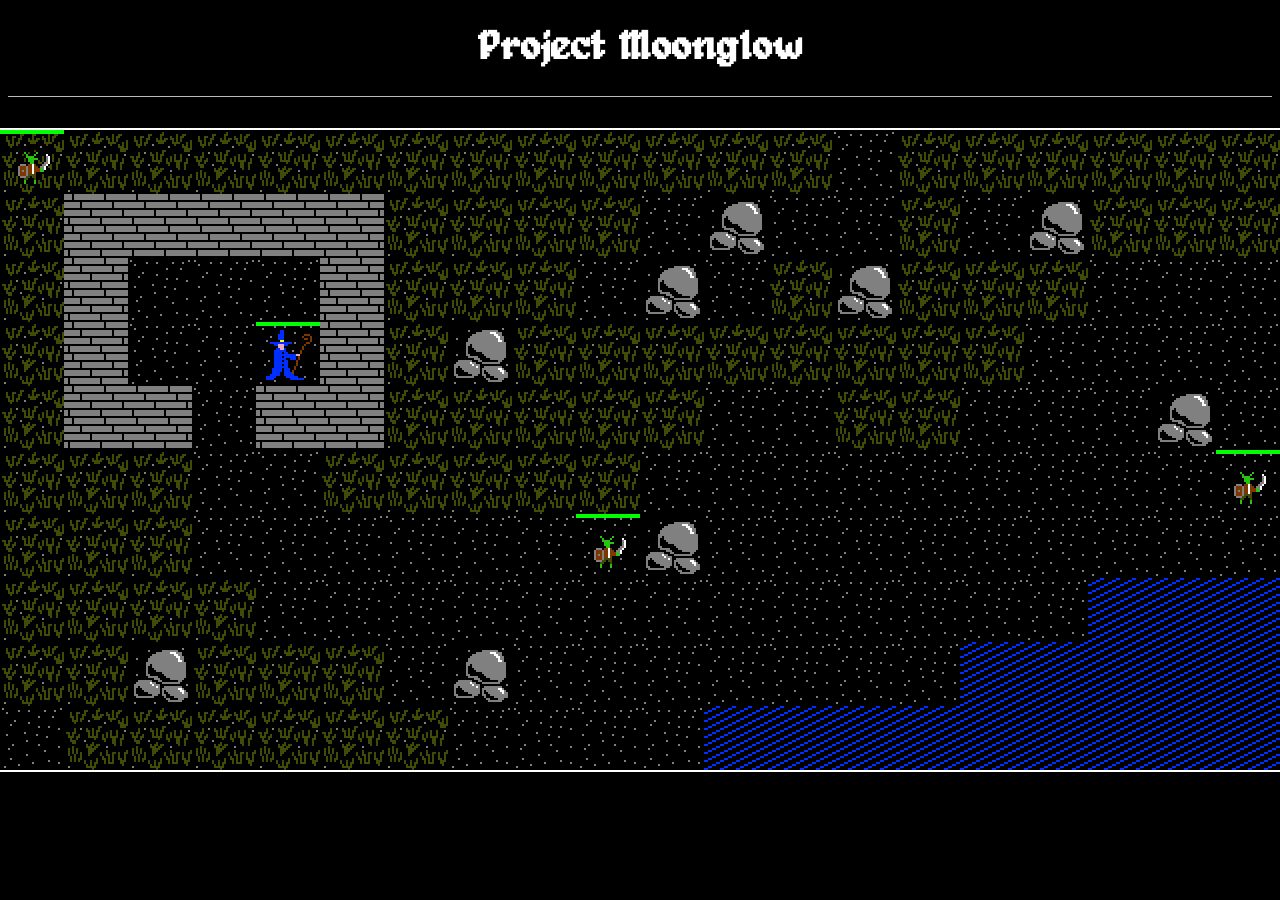
==== index.html @ dc4ca14f "Add files via upload" ====
<!DOCTYPE html>

<head>
    <title>Project Moonglow</title>
    <link rel="stylesheet" href="style/stlye.css">
</head>
<body>
    <div class="titlecard"><h1 class="center">Project Moonglow</h1></div>
    <div id="main_box">
        <canvas id="main_viewport" width="640" height="320" ondragstart="return false;" ondrop="return false;"></canvas>
    </div>

    <!-- IMPORT IMAGES -->
    <img id="tileset" class="asset" src="src/moonglow_tiles.png">

    <!--IMPORT SCRITPS-->
    <script src="script/Game.js"></script>
    <script src="script/GameMap.js"></script>
    <script src="script/Tile.js"></script>
    <script src="script/TestMap.js"></script>
    <script src="script/Interface.js"></script>
    <script src="script/Entity.js"></script>
    <script src="script/Player.js"></script>
    <script src="script/Enemy.js"></script>
    <script src="script/SpellEffect.js"></script>
    <script src="script/Spell.js"></script>

    <!-- START THE GAME-->
    <script>
        Game.start();
    </script>

</body>
---- style/stlye.css ----
@font-face {
        font-family: "Alagard";
        src: url("../src/alagard.ttf") format("truetype");
}

body{
    background-color: black;
    color: white;
    font-size: 20px;
    font-family: "Alagard", sans-serif;
    overflow: hidden;
    image-rendering: pixelated;
}

table{
    margin: auto;
}

canvas{
    outline: 1px solid white;
    image-rendering: pixelated;
}

.center{
    text-align: center;
}

.titlecard{
    border-bottom: 1px solid #bababa;
    margin-bottom: 5%;
}

.asset{
    display: none;
}

#main_box{
    position: absolute;
    left: 50%;
    top: 50%;
}


#main_viewport{
    width: 640;
    height: 320;
    transform: scale(2) translate(-25%, -25%);
}
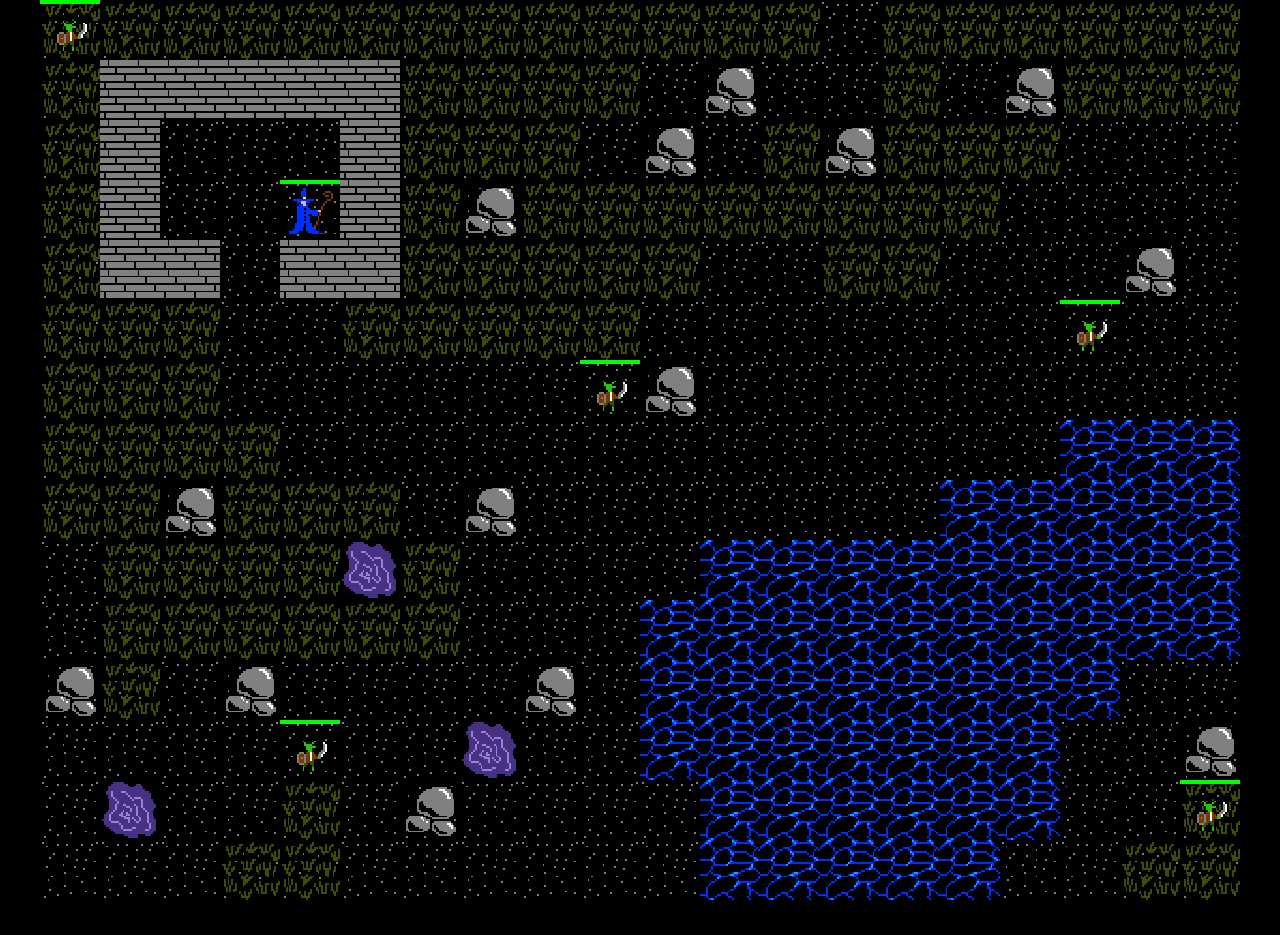
==== commit 1d28d234: "Add files via upload" ====
--- a/index.html
+++ b/index.html
@@ -5,13 +5,12 @@
     <link rel="stylesheet" href="style/stlye.css">
 </head>
 <body>
-    <div class="titlecard"><h1 class="center">Project Moonglow</h1></div>
     <div id="main_box">
-        <canvas id="main_viewport" width="640" height="320" ondragstart="return false;" ondrop="return false;"></canvas>
+        <canvas id="main_viewport" width="640" height="480" ondragstart="return false;" ondrop="return false;"></canvas>
     </div>
 
     <!-- IMPORT IMAGES -->
-    <img id="tileset" class="asset" src="src/moonglow_tiles.png">
+    <img id="tileset" class="asset" src="src/retro_tiles.png">
 
     <!--IMPORT SCRITPS-->
     <script src="script/Game.js"></script>
--- a/style/stlye.css
+++ b/style/stlye.css
@@ -12,22 +12,8 @@
     image-rendering: pixelated;
 }
 
-table{
-    margin: auto;
-}
-
 canvas{
-    outline: 1px solid white;
     image-rendering: pixelated;
-}
-
-.center{
-    text-align: center;
-}
-
-.titlecard{
-    border-bottom: 1px solid #bababa;
-    margin-bottom: 5%;
 }
 
 .asset{
@@ -40,9 +26,7 @@
     top: 50%;
 }
 
-
 #main_viewport{
     width: 640;
     height: 320;
-    transform: scale(2) translate(-25%, -25%);
 }
